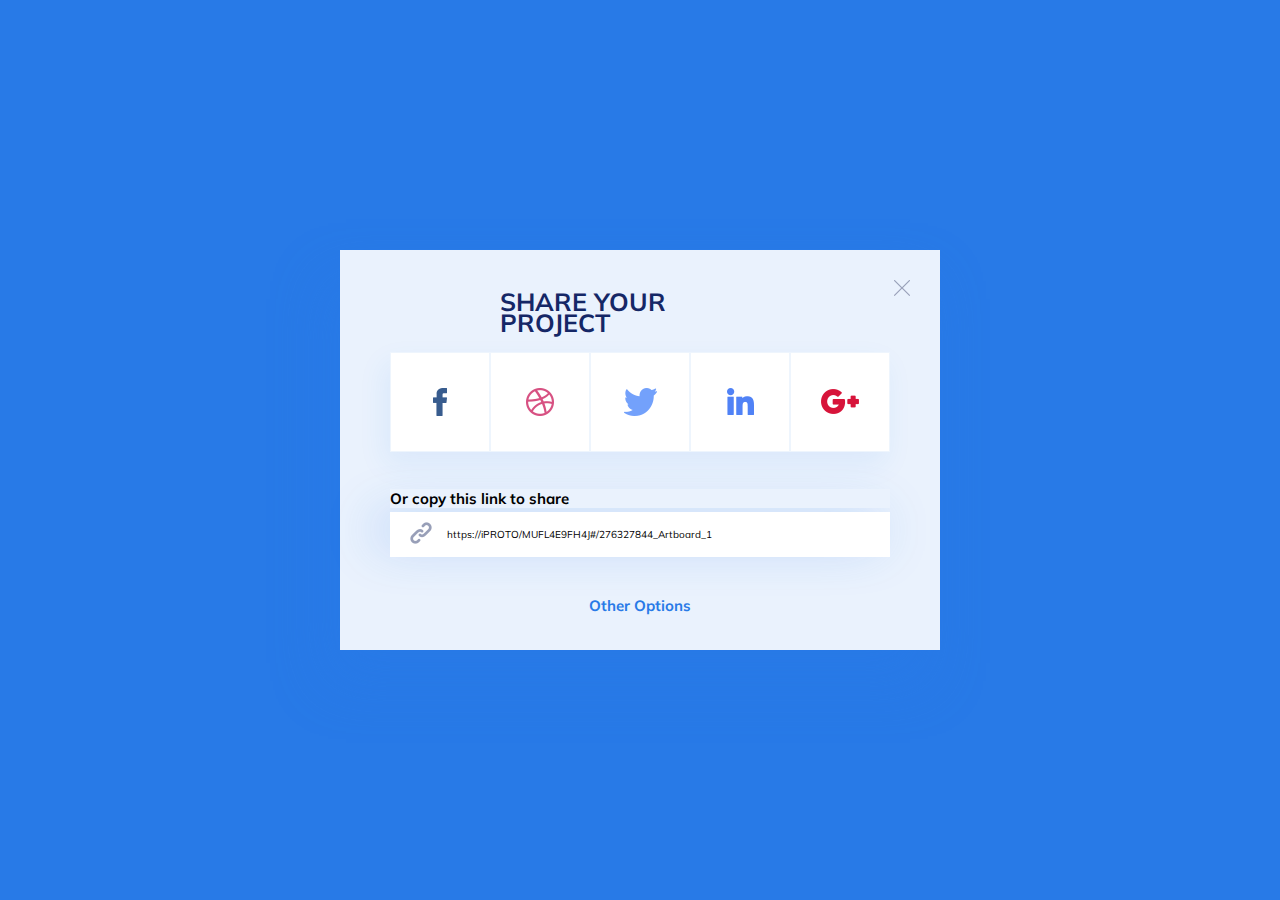
==== sharing/index.html @ aff6dc34 "Initial commit" ====
<!DOCTYPE html>
<html lang="en">
  <head>
    <meta charset="UTF-8" />
    <meta name="viewport" content="width=device-width, initial-scale=1.0" />
    <link rel="stylesheet" href="style.css" />
    <title>Sharing</title>
  </head>
  <body>
    <div class="container">
      <h1 class="container__heading">Share your project</h1>
      <div class="container__social">
        <div class="container__social--item">
          <img src="./design/facebook.svg" alt="facebook" class="link" />
        </div>
        <div class="container__social--item">
          <img src="./design/dribbble.svg" alt="dribbble" class="link" />
        </div>
        <div class="container__social--item">
          <img src="./design/twitter.svg" alt="twitter" class="link" />
        </div>
        <div class="container__social--item">
          <img src="./design/linkedin.svg" alt="linkedin" class="link" />
        </div>
        <div class="container__social--item">
          <img src="./design/google-plus.svg" alt="google plus" class="link" />
        </div>
      </div>
      <div class="container__share">
        <h3 class="container__share--text">Or copy this link to share</h3>
        <div class="container__share--URL">
          <div class="container__share--URL">
            <div class="">
              <img src="./design/web-link.svg" alt="" class="link" />
            </div>

            <span class="container__share--link link"
              >https://iPROTO/MUFL4E9FH4J#/276327844_Artboard_1</span
            >
          </div>
        </div>
      </div>
      <div class="container__btn">
        <a href="#" class="container__btn--text">Other Options</a>
      </div>
      <div class="container__cancel">
        <img src="./design/cancel.svg" alt="" class="link" />
      </div>
    </div>
    <script src="app.js"></script>
  </body>
</html>
---- sharing/style.css ----
@import url('https://fonts.googleapis.com/css2?family=Muli:wght@400;700&display=swap');

*,
*::after,
*::before {
  margin: 0;
  padding: 0;
  box-sizing: inherit;
}

html {
  font-size: 62.5%;
}

body {
  box-sizing: border-box;
  height: 100vh;
  width: 100vw;
  background-color: #287ae7;
  display: flex;
  justify-content: center;
  align-items: center;
  font-family: 'Muli', sans-serif;
}

.container {
  width: 60rem;
  height: 40rem;
  box-shadow: -12px 31px 51px rgba(40, 122, 231, 0.42);
  background-color: #eaf2fd;
  display: flex;
  justify-content: space-around;
  flex-direction: column;
  align-items: center;
  position: relative;
}

.container__heading {
  width: 28rem;
  height: 2.3rem;
  color: #152766;
  font-size: 2.5rem;
  font-weight: 700;
  line-height: 2.1rem;
  text-transform: uppercase;
  margin-top: 2.2rem;
}

.container__social {
  width: 50rem;
  height: 10rem;
  background-color: #ffffff;
  display: flex;
  box-shadow: -5px 12px 27px rgba(40, 122, 231, 0.08);
}

.container__social--item {
  width: 10rem;
  height: 10rem;
  display: flex;
  justify-content: center;
  align-items: center;
  border: rgba(40, 122, 231, 0.08) 1px solid;
}

.container__share--text {
  box-shadow: -12px 31px 51px rgba(40, 122, 231, 0.42);
  font-size: 1.5rem;
  font-weight: 700;
  margin-bottom: 0.4rem;
}

.container__share--URL {
  width: 50rem;
  height: 4.5rem;
  background-color: #fff;
  display: flex;
  align-items: center;
  padding: 0 1rem;
}

.container__btn {
  margin-bottom: 1.5rem;
}

.container__btn--text {
  text-decoration: none;
  width: 100px;
  height: 15px;
  color: #287ae7;
  font-size: 15px;
  font-weight: 700;
  line-height: 21px;
}

.link {
  cursor: pointer;
}

.container__share--link {
  margin-left: 1.5rem;
}

.container__cancel {
  position: absolute;
  right: 3rem;
  top: 3rem;
}
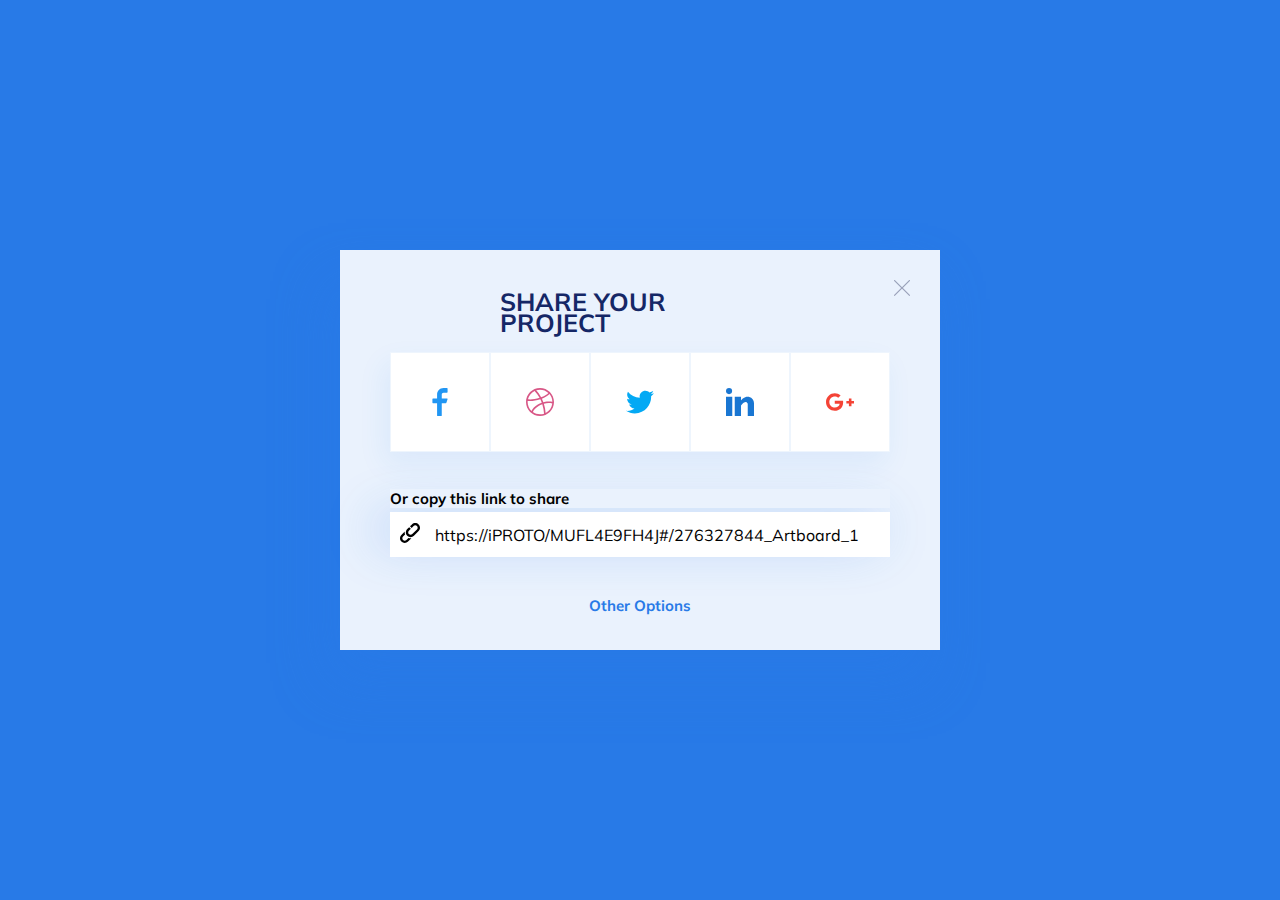
==== commit 5f1aef1a: "Added media query breakpoints" ====
--- a/sharing/index.html
+++ b/sharing/index.html
@@ -11,40 +11,53 @@
       <h1 class="container__heading">Share your project</h1>
       <div class="container__social">
         <div class="container__social--item">
-          <img src="./design/facebook.svg" alt="facebook" class="link" />
+          <img
+            src="./design/facebook.svg"
+            alt="facebook"
+            class="link facebook"
+          />
         </div>
         <div class="container__social--item">
-          <img src="./design/dribbble.svg" alt="dribbble" class="link" />
+          <img src="./design/dribble.svg" alt="dribbble" class="dribble link" />
         </div>
         <div class="container__social--item">
-          <img src="./design/twitter.svg" alt="twitter" class="link" />
+          <img src="./design/twitter.svg" alt="twitter" class="twitter link" />
         </div>
         <div class="container__social--item">
-          <img src="./design/linkedin.svg" alt="linkedin" class="link" />
+          <img
+            src="./design/linkedin.svg"
+            alt="linkedin"
+            class="linkedin link"
+          />
         </div>
         <div class="container__social--item">
-          <img src="./design/google-plus.svg" alt="google plus" class="link" />
+          <img
+            src="./design/google-plus.svg"
+            alt="google plus"
+            class="googleplus link"
+          />
         </div>
       </div>
       <div class="container__share">
         <h3 class="container__share--text">Or copy this link to share</h3>
         <div class="container__share--URL">
-          <div class="container__share--URL">
-            <div class="">
-              <img src="./design/web-link.svg" alt="" class="link" />
-            </div>
-
-            <span class="container__share--link link"
-              >https://iPROTO/MUFL4E9FH4J#/276327844_Artboard_1</span
-            >
+          <div class="">
+            <img
+              src="./design/paperclip.svg"
+              alt="Paperclip"
+              class="paperclip link"
+            />
           </div>
+          <span class="container__share--link link"
+            >https://iPROTO/MUFL4E9FH4J#/276327844_Artboard_1</span
+          >
         </div>
       </div>
       <div class="container__btn">
         <a href="#" class="container__btn--text">Other Options</a>
       </div>
       <div class="container__cancel">
-        <img src="./design/cancel.svg" alt="" class="link" />
+        <img src="./design/cancel.svg" alt="cancel button" class="link" />
       </div>
     </div>
     <script src="app.js"></script>
--- a/sharing/style.css
+++ b/sharing/style.css
@@ -13,6 +13,7 @@
 }
 
 body {
+  font-size: 1.6rem;
   box-sizing: border-box;
   height: 100vh;
   width: 100vw;
@@ -26,7 +27,7 @@
 .container {
   width: 60rem;
   height: 40rem;
-  box-shadow: -12px 31px 51px rgba(40, 122, 231, 0.42);
+  box-shadow: -1.2rem 3.1rem 5.1rem rgba(40, 122, 231, 0.42);
   background-color: #eaf2fd;
   display: flex;
   justify-content: space-around;
@@ -47,11 +48,10 @@
 }
 
 .container__social {
-  width: 50rem;
   height: 10rem;
   background-color: #ffffff;
   display: flex;
-  box-shadow: -5px 12px 27px rgba(40, 122, 231, 0.08);
+  box-shadow: -0.5rem 1.2rem 2.7rem rgba(40, 122, 231, 0.08);
 }
 
 .container__social--item {
@@ -63,20 +63,38 @@
   border: rgba(40, 122, 231, 0.08) 1px solid;
 }
 
+.facebook,
+.dribble,
+.twitter,
+.linkedin,
+.googleplus {
+  width: 2.8rem;
+  height: 2.8rem;
+}
+
 .container__share--text {
-  box-shadow: -12px 31px 51px rgba(40, 122, 231, 0.42);
+  box-shadow: -1.2rem 3.1rem 5.1rem rgba(40, 122, 231, 0.42);
   font-size: 1.5rem;
   font-weight: 700;
   margin-bottom: 0.4rem;
 }
 
+.container__share {
+  width: 50rem;
+}
+
 .container__share--URL {
-  width: 50rem;
+  width: 100%;
   height: 4.5rem;
   background-color: #fff;
   display: flex;
   align-items: center;
   padding: 0 1rem;
+}
+
+.paperclip {
+  width: 2rem;
+  height: 2rem;
 }
 
 .container__btn {
@@ -85,16 +103,12 @@
 
 .container__btn--text {
   text-decoration: none;
-  width: 100px;
-  height: 15px;
+  width: 10rem;
+  height: 1.5rem;
   color: #287ae7;
-  font-size: 15px;
+  font-size: 1.5rem;
   font-weight: 700;
-  line-height: 21px;
-}
-
-.link {
-  cursor: pointer;
+  line-height: 2.1rem;
 }
 
 .container__share--link {
@@ -106,3 +120,54 @@
   right: 3rem;
   top: 3rem;
 }
+
+.link {
+  cursor: pointer;
+}
+
+@media (max-width: 616px) {
+  .container {
+    width: 90vw;
+    height: 90vh;
+  }
+
+  .container__social {
+    width: 40rem;
+  }
+
+  .container__share {
+    width: 40rem;
+  }
+
+  .container__share--link {
+    font-size: 1.3rem;
+  }
+}
+
+@media (max-width: 482px) {
+  .container__social {
+    width: 30rem;
+  }
+
+  .container__share {
+    width: 30rem;
+  }
+
+  .container__share--link {
+    font-size: 0.8rem;
+  }
+}
+
+@media (max-width: 362px) {
+  .container__social {
+    width: 25rem;
+  }
+
+  .container__share {
+    width: 25rem;
+  }
+
+  .container__share--link {
+    font-size: 0.7rem;
+  }
+}
